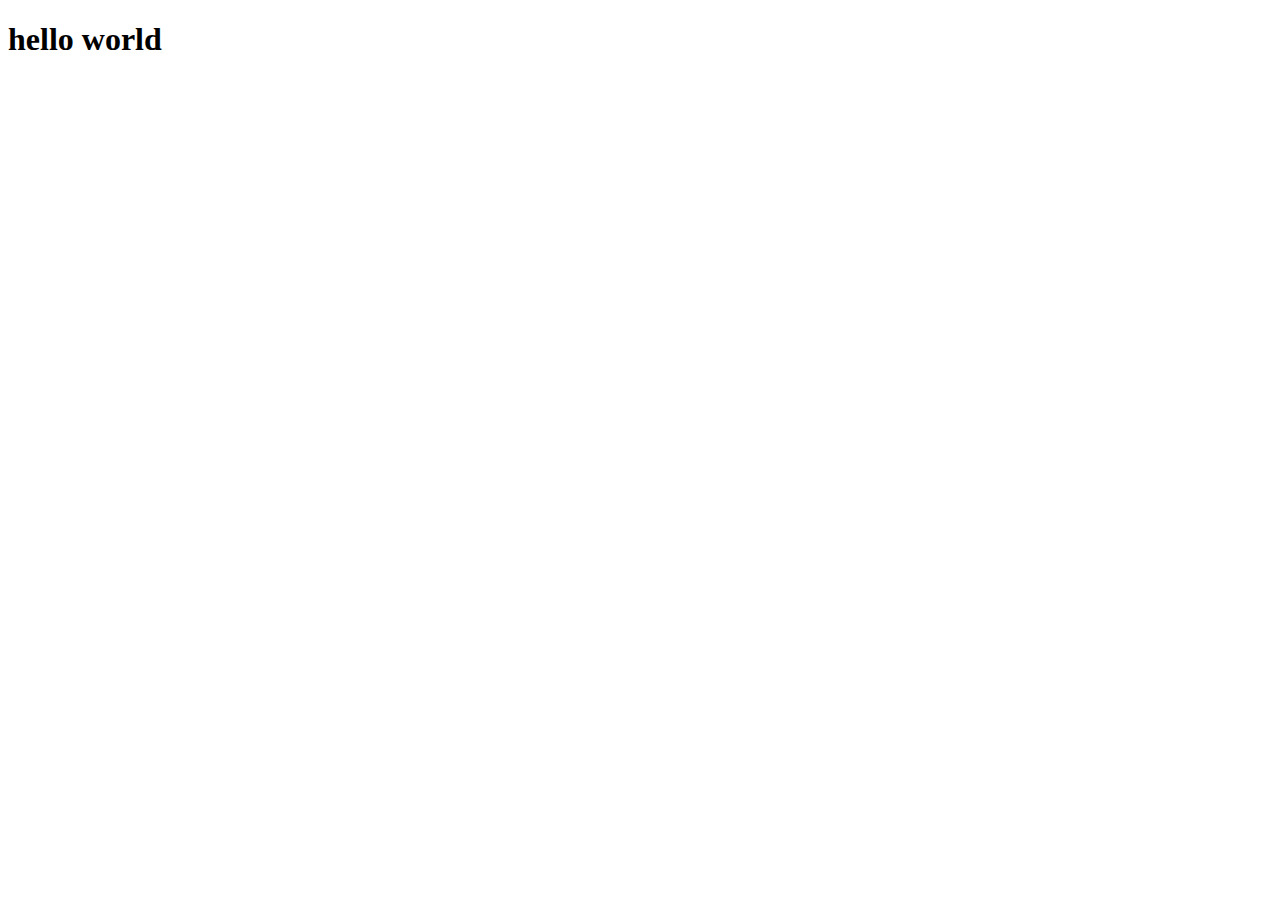
==== index-project.html @ 8cf456e9 "Create index-project.html" ====
<!DOCTYPE html>
<html lang="en">
<head>
    <meta charset="UTF-8">
    <meta name="viewport" content="width=device-width, initial-scale=1.0">
    <title>EX2</title>
</head>
<body>
    <h1>hello world</h1>
</body>
</html>
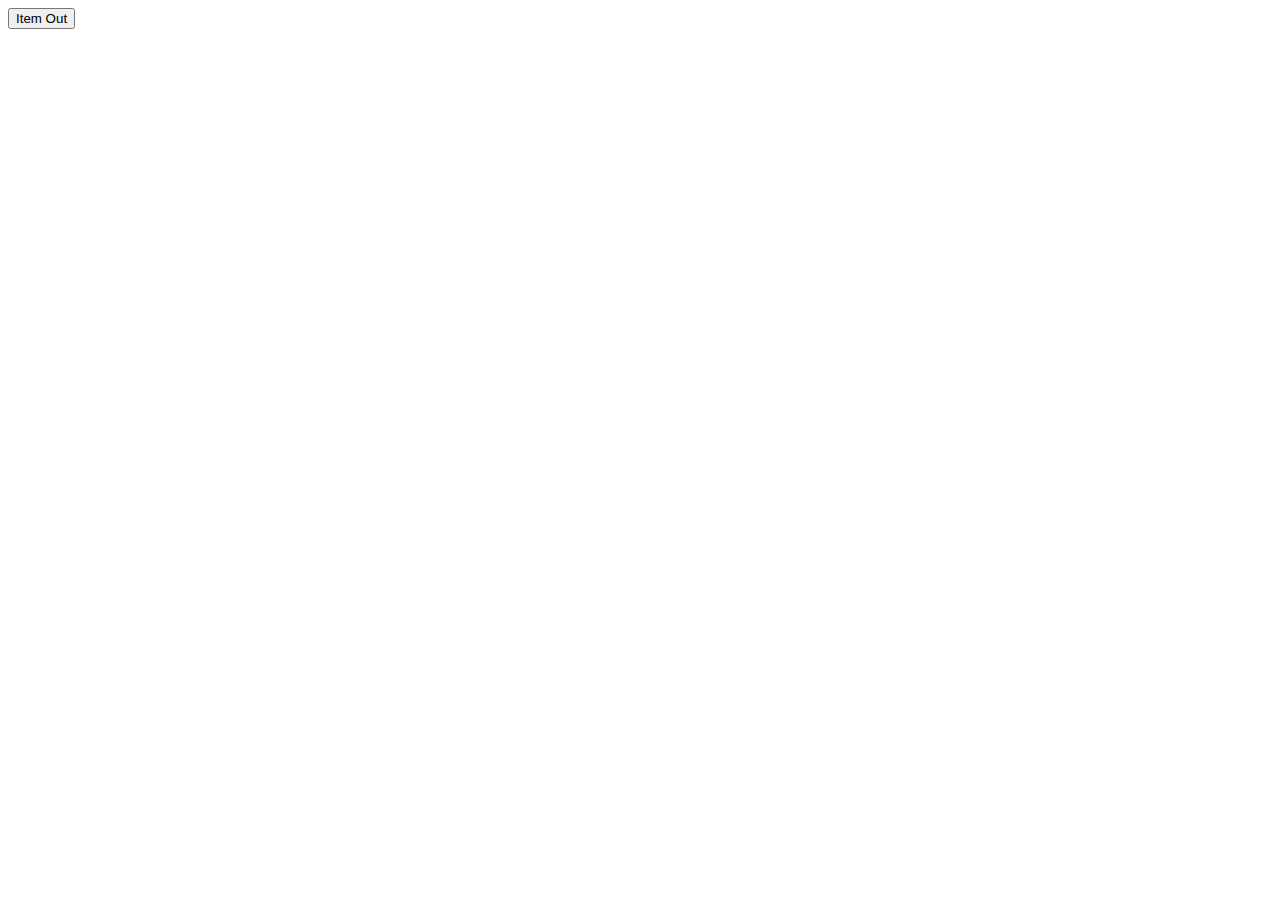
==== commit 40b3e12a: "shirt.html" ====
--- a/index-project.html
+++ b/index-project.html
@@ -3,9 +3,17 @@
 <head>
     <meta charset="UTF-8">
     <meta name="viewport" content="width=device-width, initial-scale=1.0">
-    <title>EX2</title>
+    <title>Project</title>
 </head>
 <body>
-    <h1>hello world</h1>
-</body>
+    <button id="mybtn" type="button">Item Out</button>
+  
+    <script>
+      const mybtn = document.getElementById("mybtn");
+      mybtn.addEventListener("click", function(e) {
+        const name=prompt("what is your name?");
+        document.body.innerHTML="<h1>welcome, "+name+"!</h1>";
+      });
+    </script>
+  </body>
 </html>